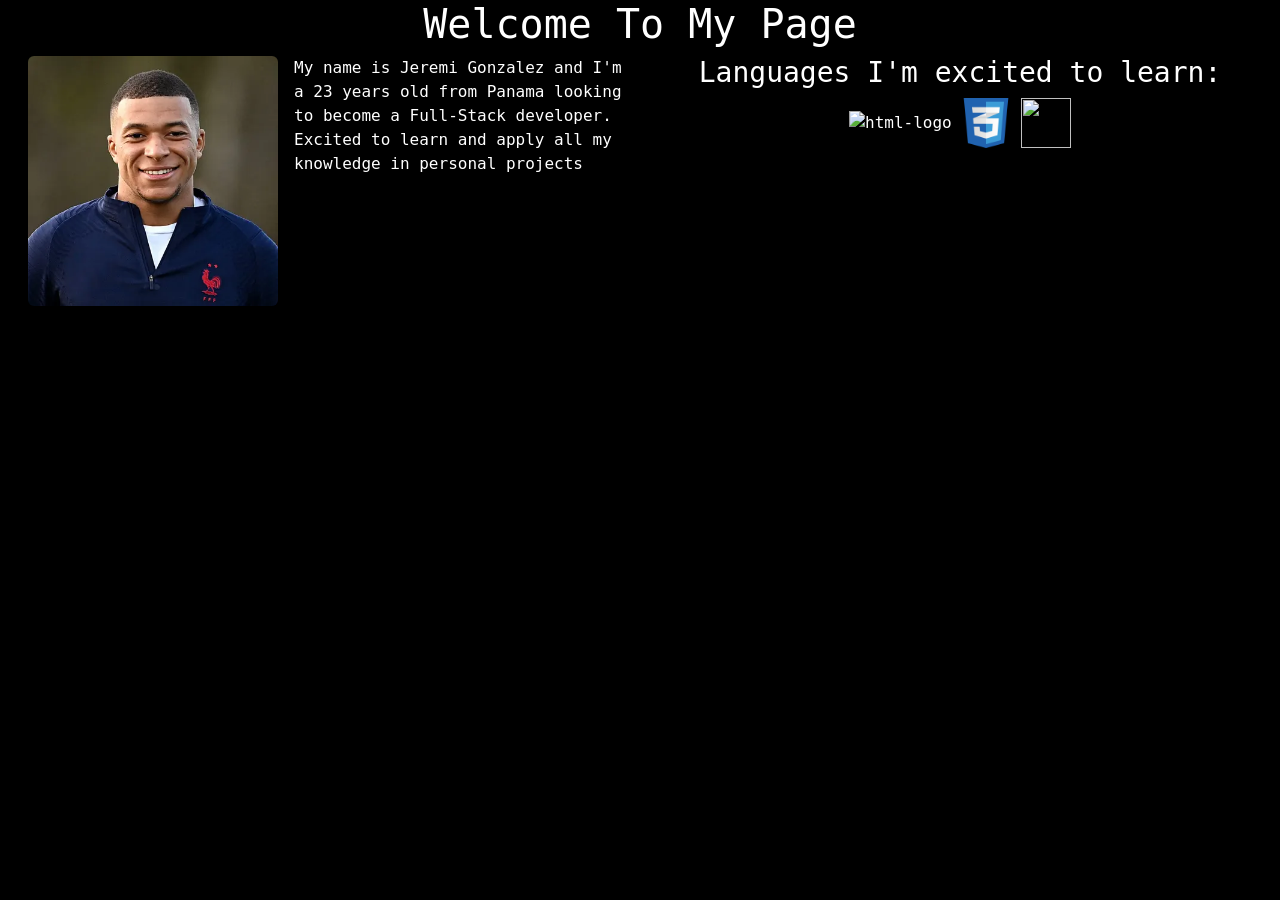
==== Personal_Portafolio_P1/index.html @ 25adb963 "Started project 1" ====
<!DOCTYPE html>
<html lang="en">
    <head>
        <meta charset="UTF-8">
        <meta name="viewport" content="width=device-width, initial-scale=1.0">
        <title>Personal Portfolio</title>
        <link 
        href="https://cdn.jsdelivr.net/npm/bootstrap@5.3.8/dist/css/bootstrap.min.css" rel="stylesheet" integrity="sha384-sRIl4kxILFvY47J16cr9ZwB07vP4J8+LH7qKQnuqkuIAvNWLzeN8tE5YBujZqJLB" crossorigin="anonymous">
        <link rel="stylesheet" href="styles.css">
        <link rel="icon" type="image/png" href="/Personal_Portafolio_P1/resources/102-1021819_rick-and-morty-pixel-art-hd-png-download.png">
    </head>
    <body>
        <div class="container-fluid">
            <div class="container text-center">
                <h1>Welcome To My Page</h1>
            </div>
            <div class="row">
                <div class="col d-flex">
                    <img src="/Personal_Portafolio_P1/resources/Mbappe.webp" class="rounded ms-3" style="width: 300px; height: 250px;" alt="kylian-mbappe">
                    <p class="ms-3">My name is Jeremi Gonzalez and I'm a 23 years old from Panama looking to become a Full-Stack developer. Excited to learn and apply all my knowledge in personal projects</p>
                </div>
                <div class="col text-center">
                    <h3>Languages I'm excited to learn:</h3>
                    <div>
                        <img src="/Personal_Portafolio_P1/resources/HTML5_Logo_256.png" style="width: 70px; height: 70px;" alt="html-logo"> 
                        <img src="/Personal_Portafolio_P1/resources/css-icon.webp" style="width: 50px; height: 50px;">
                        <img src="/Personal_Portafolio_P1/resources/javascript-logo.webp" style="width: 50px; height: 50px;">
                    </div>
                </div>
            </div>
        </div>
        <script src="https://cdn.jsdelivr.net/npm/bootstrap@5.3.8/dist/js/bootstrap.bundle.min.js" integrity="sha384-ENjdO4Dr2bkBIFxQpeoTz1HIcje39Wm4jDKdf19U8gI4ddQ3GYNS7NTKfAdVQSZe" crossorigin="anonymous"></script>
    </body>
</html>
---- Personal_Portafolio_P1/styles.css ----
body {
    background-color:black;
    color:white;
    font-family: monospace;
}
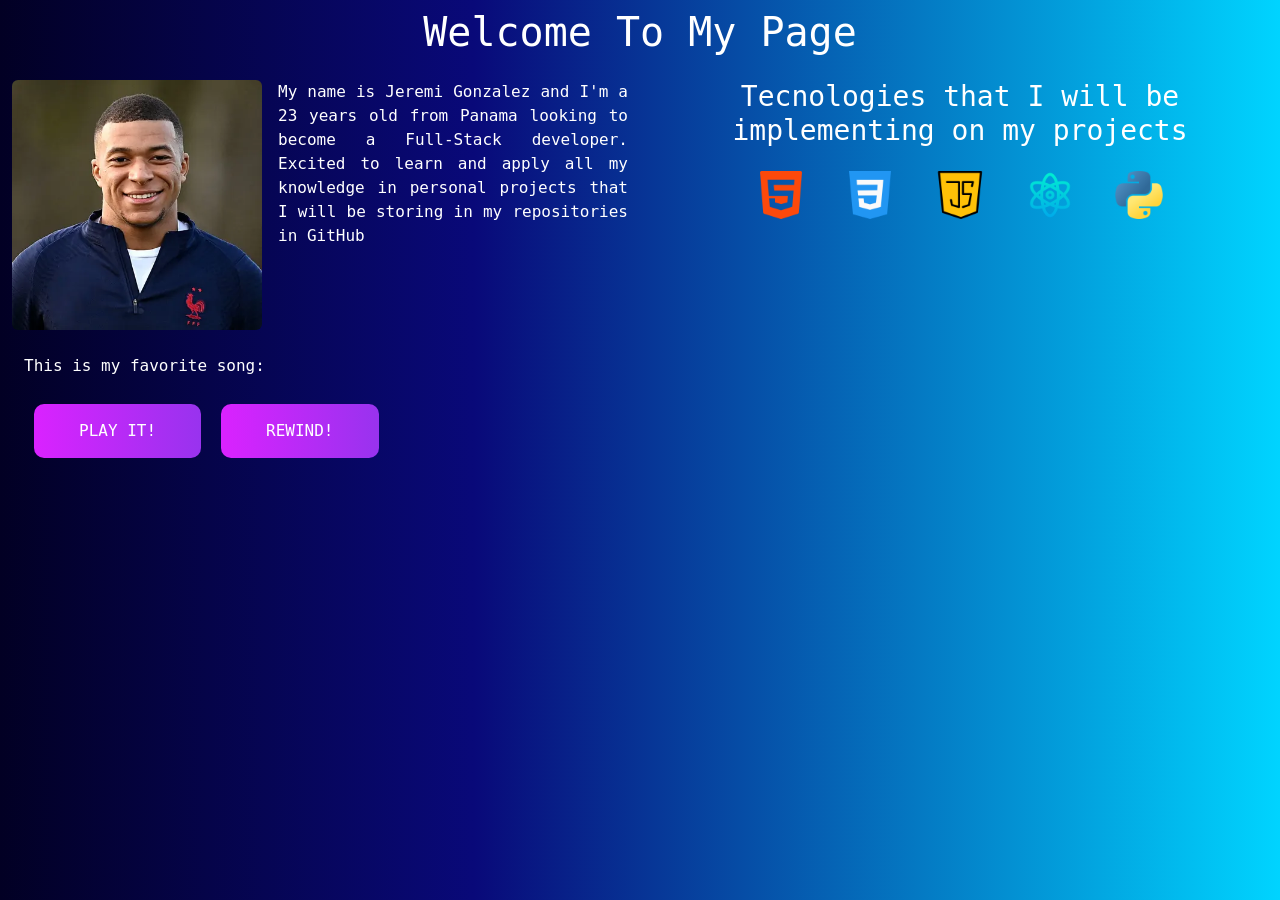
==== commit 6c681950: "Improvements were made to the Personal Page" ====
--- a/Personal_Portafolio_P1/index.html
+++ b/Personal_Portafolio_P1/index.html
@@ -3,7 +3,7 @@
     <head>
         <meta charset="UTF-8">
         <meta name="viewport" content="width=device-width, initial-scale=1.0">
-        <title>Personal Portfolio</title>
+        <title>Personal Page</title>
         <link 
         href="https://cdn.jsdelivr.net/npm/bootstrap@5.3.8/dist/css/bootstrap.min.css" rel="stylesheet" integrity="sha384-sRIl4kxILFvY47J16cr9ZwB07vP4J8+LH7qKQnuqkuIAvNWLzeN8tE5YBujZqJLB" crossorigin="anonymous">
         <link rel="stylesheet" href="styles.css">
@@ -11,24 +11,34 @@
     </head>
     <body>
         <div class="container-fluid">
-            <div class="container text-center">
-                <h1>Welcome To My Page</h1>
+            <div class="container text-center mb-4 mt-2">
+                <h1 id="theTitle">Welcome To My Page</h1>
             </div>
-            <div class="row">
+            <div class="row mb-4">
                 <div class="col d-flex">
-                    <img src="/Personal_Portafolio_P1/resources/Mbappe.webp" class="rounded ms-3" style="width: 300px; height: 250px;" alt="kylian-mbappe">
-                    <p class="ms-3">My name is Jeremi Gonzalez and I'm a 23 years old from Panama looking to become a Full-Stack developer. Excited to learn and apply all my knowledge in personal projects</p>
+                    <img src="/Personal_Portafolio_P1/resources/Mbappe.webp" class="rounded" style="width: 300px; height: 250px;" alt="kylian-mbappe">
+                    <p class="ms-3" style="text-align: justify">My name is Jeremi Gonzalez and I'm a 23 years old from Panama looking to become a Full-Stack developer. Excited to learn and apply all my knowledge in personal projects that I will be storing in my repositories in GitHub</p>
                 </div>
                 <div class="col text-center">
-                    <h3>Languages I'm excited to learn:</h3>
+                    <h3>Tecnologies that I will be implementing on my projects</h3>
                     <div>
-                        <img src="/Personal_Portafolio_P1/resources/HTML5_Logo_256.png" style="width: 70px; height: 70px;" alt="html-logo"> 
-                        <img src="/Personal_Portafolio_P1/resources/css-icon.webp" style="width: 50px; height: 50px;">
-                        <img src="/Personal_Portafolio_P1/resources/javascript-logo.webp" style="width: 50px; height: 50px;">
+                        <img src="/Personal_Portafolio_P1/resources/html-5.png" style="height: 3rem; margin: 1rem;" alt="html-logo">
+                        <img src="/Personal_Portafolio_P1/resources/css-3.png" style="height: 3rem; margin: 1rem;" alt="css-logo">
+                        <img src="/Personal_Portafolio_P1/resources/java-script.png" style="height: 3rem; margin: 1rem;" alt="js-logo">
+                        <img src="/Personal_Portafolio_P1/resources/react.png" style="height: 3rem; margin: 1rem;" alt="react-logo">
+                        <img src="/Personal_Portafolio_P1/resources/python.png" style="height: 3rem; margin: 1rem;" alt="python-logo">
                     </div>
                 </div>
             </div>
+            <div class="container-fluid">
+                <p>This is my favorite song:</p>
+                <div class="d-flex">
+                    <audio src="/Personal_Portafolio_P1/resources/Eagles - Hotel California.mp3" id="theSong"></audio>
+                    <button class="btn-grad" type="button" id="playButton">Play it!</button>
+                    <button class="btn-grad" type="button" id="rewindButton">Rewind!</button>
+                </div>    
+            </div>
         </div>
-        <script src="https://cdn.jsdelivr.net/npm/bootstrap@5.3.8/dist/js/bootstrap.bundle.min.js" integrity="sha384-ENjdO4Dr2bkBIFxQpeoTz1HIcje39Wm4jDKdf19U8gI4ddQ3GYNS7NTKfAdVQSZe" crossorigin="anonymous"></script>
+        <script src="script.js"></script>
     </body>
 </html>
--- a/Personal_Portafolio_P1/styles.css
+++ b/Personal_Portafolio_P1/styles.css
@@ -1,5 +1,30 @@
 body {
-    background-color:black;
+    background: #020024;
+    background: linear-gradient(90deg, rgba(2, 0, 36, 1) 0%, rgba(9, 9, 121, 1) 37%, rgba(0, 212, 255, 1) 100%);
     color:white;
     font-family: monospace;
+}
+
+.btn-grad {
+  background-image: linear-gradient(to right, #DA22FF 0%, #9733EE 51%, #DA22FF 100%);
+}
+
+.btn-grad {
+  margin: 10px;
+  padding: 15px 45px;
+  text-align: center;
+  text-transform: uppercase;
+  transition: 0.5s;
+  background-size: 200% auto;
+  color: white;
+  border-radius: 10px;
+  display: block;
+  outline: none;
+  border: none;
+}
+
+.btn-grad:hover {
+  background-position: right center;
+  color: #fff;
+  text-decoration: none;
 }
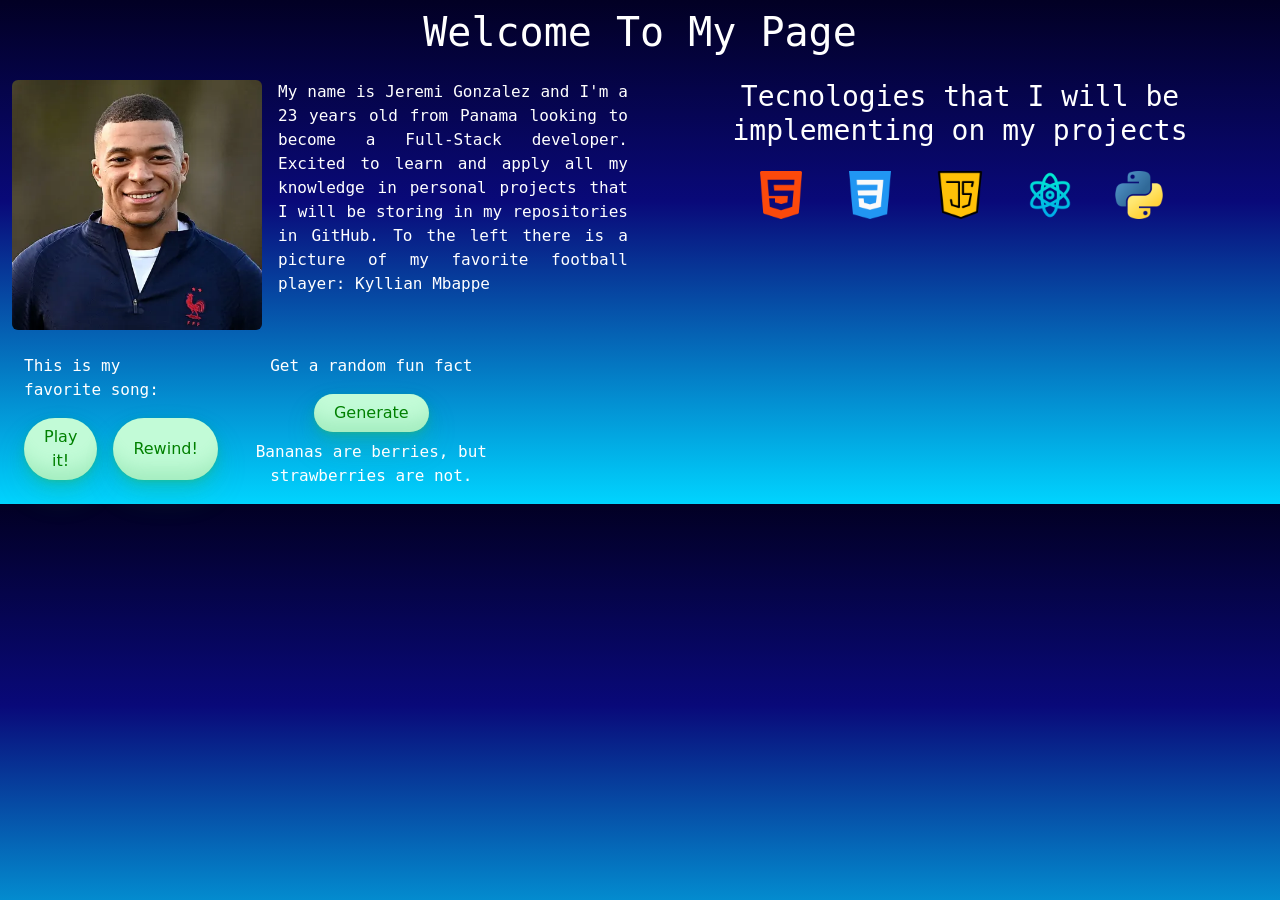
==== commit 45c9390a: "Saving progress" ====
--- a/Personal_Portafolio_P1/index.html
+++ b/Personal_Portafolio_P1/index.html
@@ -17,7 +17,7 @@
             <div class="row mb-4">
                 <div class="col d-flex">
                     <img src="/Personal_Portafolio_P1/resources/Mbappe.webp" class="rounded" style="width: 300px; height: 250px;" alt="kylian-mbappe">
-                    <p class="ms-3" style="text-align: justify">My name is Jeremi Gonzalez and I'm a 23 years old from Panama looking to become a Full-Stack developer. Excited to learn and apply all my knowledge in personal projects that I will be storing in my repositories in GitHub</p>
+                    <p class="ms-3" style="text-align: justify">My name is Jeremi Gonzalez and I'm a 23 years old from Panama looking to become a Full-Stack developer. Excited to learn and apply all my knowledge in personal projects that I will be storing in my repositories in GitHub. To the left there is a picture of my favorite football player: Kyllian Mbappe</p>
                 </div>
                 <div class="col text-center">
                     <h3>Tecnologies that I will be implementing on my projects</h3>
@@ -30,13 +30,20 @@
                     </div>
                 </div>
             </div>
-            <div class="container-fluid">
-                <p>This is my favorite song:</p>
-                <div class="d-flex">
-                    <audio src="/Personal_Portafolio_P1/resources/Eagles - Hotel California.mp3" id="theSong"></audio>
-                    <button class="btn-grad" type="button" id="playButton">Play it!</button>
-                    <button class="btn-grad" type="button" id="rewindButton">Rewind!</button>
-                </div>    
+            <div class="container-fluid row">
+                <div class="col-2">
+                    <p>This is my favorite song:</p>
+                    <div class="d-flex">
+                        <audio src="/Personal_Portafolio_P1/resources/Eagles - Hotel California.mp3" id="theSong"></audio>
+                        <button class="button-33 me-3" type="button" id="playButton">Play it!</button>
+                        <button class="button-33" type="button" id="rewindButton">Rewind!</button>
+                    </div> 
+                </div>  
+                <div class="col-3 text-center d-flex-column">
+                    <p>Get a random fun fact</p>
+                    <button class="button-33 mb-2" type="button" id="generatorButton">Generate</button>
+                    <p id="theFact">Bananas are berries, but strawberries are not.</p>
+                </div>   
             </div>
         </div>
         <script src="script.js"></script>
--- a/Personal_Portafolio_P1/styles.css
+++ b/Personal_Portafolio_P1/styles.css
@@ -1,30 +1,30 @@
 body {
-    background: #020024;
-    background: linear-gradient(90deg, rgba(2, 0, 36, 1) 0%, rgba(9, 9, 121, 1) 37%, rgba(0, 212, 255, 1) 100%);
-    color:white;
-    font-family: monospace;
+  background: #00D4FF;
+  background: linear-gradient(0deg, rgba(0, 212, 255, 1) 0%, rgba(9, 9, 121, 1) 60%, rgba(2, 0, 36, 1) 100%);
+  color:white;
+  font-family: monospace;
 }
 
-.btn-grad {
-  background-image: linear-gradient(to right, #DA22FF 0%, #9733EE 51%, #DA22FF 100%);
+.button-33 {
+  background-color: #c2fbd7;
+  border-radius: 100px;
+  box-shadow: rgba(44, 187, 99, .2) 0 -25px 18px -14px inset,rgba(44, 187, 99, .15) 0 1px 2px,rgba(44, 187, 99, .15) 0 2px 4px,rgba(44, 187, 99, .15) 0 4px 8px,rgba(44, 187, 99, .15) 0 8px 16px,rgba(44, 187, 99, .15) 0 16px 32px;
+  color: green;
+  cursor: pointer;
+  display: inline-block;
+  font-family: CerebriSans-Regular,-apple-system,system-ui,Roboto,sans-serif;
+  padding: 7px 20px;
+  text-align: center;
+  text-decoration: none;
+  transition: all 250ms;
+  border: 0;
+  font-size: 16px;
+  user-select: none;
+  -webkit-user-select: none;
+  touch-action: manipulation;
 }
 
-.btn-grad {
-  margin: 10px;
-  padding: 15px 45px;
-  text-align: center;
-  text-transform: uppercase;
-  transition: 0.5s;
-  background-size: 200% auto;
-  color: white;
-  border-radius: 10px;
-  display: block;
-  outline: none;
-  border: none;
-}
-
-.btn-grad:hover {
-  background-position: right center;
-  color: #fff;
-  text-decoration: none;
+.button-33:hover {
+  box-shadow: rgba(44,187,99,.35) 0 -25px 18px -14px inset,rgba(44,187,99,.25) 0 1px 2px,rgba(44,187,99,.25) 0 2px 4px,rgba(44,187,99,.25) 0 4px 8px,rgba(44,187,99,.25) 0 8px 16px,rgba(44,187,99,.25) 0 16px 32px;
+  transform: scale(1.05) rotate(-1deg);
 }
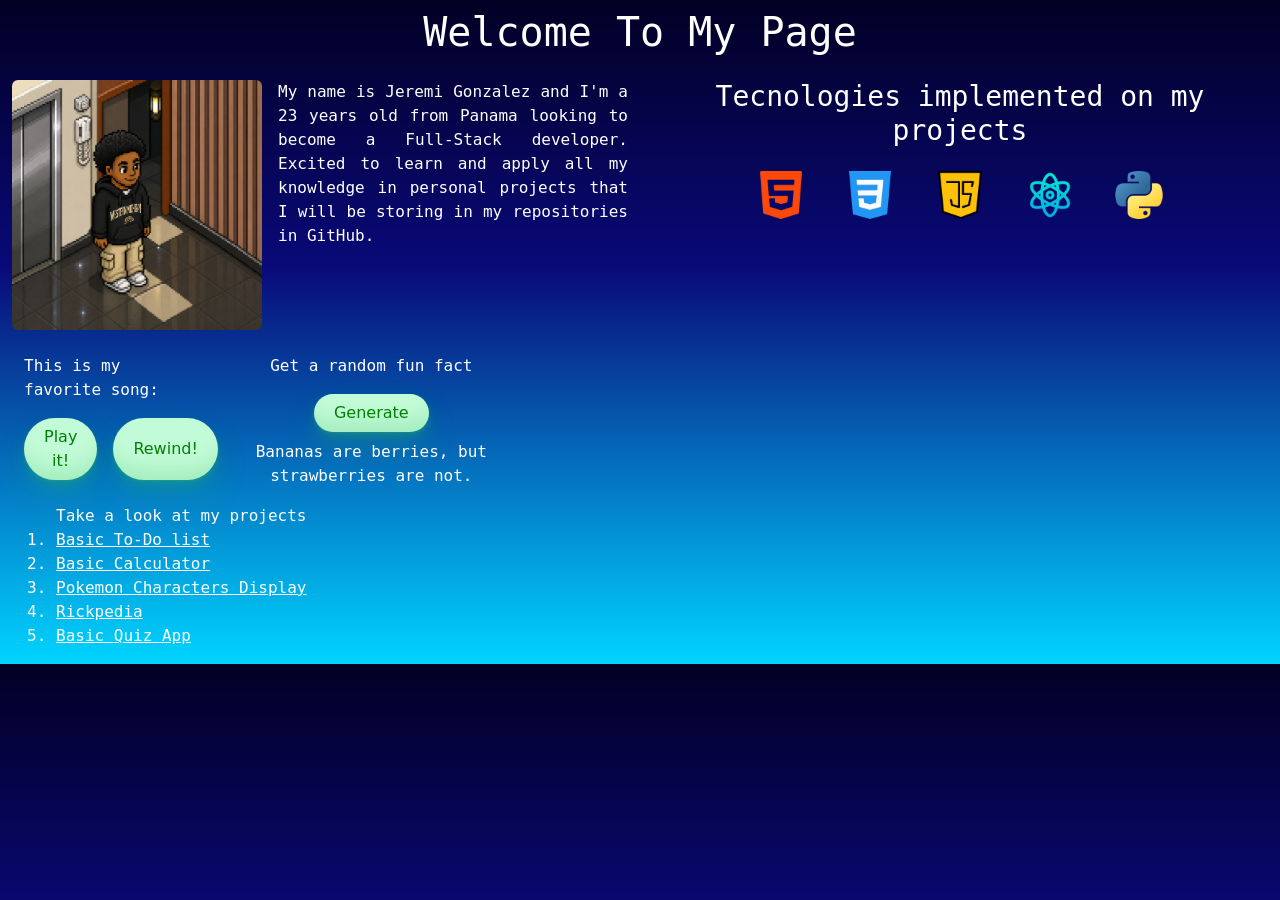
==== commit eb340da2: "Re-organize project files / Started Quiz App" ====
--- a/Personal_Portafolio_P1/index.html
+++ b/Personal_Portafolio_P1/index.html
@@ -7,7 +7,7 @@
         <link 
         href="https://cdn.jsdelivr.net/npm/bootstrap@5.3.8/dist/css/bootstrap.min.css" rel="stylesheet" integrity="sha384-sRIl4kxILFvY47J16cr9ZwB07vP4J8+LH7qKQnuqkuIAvNWLzeN8tE5YBujZqJLB" crossorigin="anonymous">
         <link rel="stylesheet" href="styles.css">
-        <link rel="icon" type="image/png" href="/Personal_Portafolio_P1/resources/102-1021819_rick-and-morty-pixel-art-hd-png-download.png">
+        <link rel="icon" type="image/png" href="resources/boy.png">
     </head>
     <body>
         <div class="container-fluid">
@@ -16,17 +16,17 @@
             </div>
             <div class="row mb-4">
                 <div class="col d-flex">
-                    <img src="/Personal_Portafolio_P1/resources/Mbappe.webp" class="rounded" style="width: 300px; height: 250px;" alt="kylian-mbappe">
-                    <p class="ms-3" style="text-align: justify">My name is Jeremi Gonzalez and I'm a 23 years old from Panama looking to become a Full-Stack developer. Excited to learn and apply all my knowledge in personal projects that I will be storing in my repositories in GitHub. To the left there is a picture of my favorite football player: Kyllian Mbappe</p>
+                    <img src="resources/habbo-jeremi.png" class="rounded" style="width: 300px; height: 250px;" alt="kylian-mbappe">
+                    <p class="ms-3" style="text-align: justify">My name is Jeremi Gonzalez and I'm a 23 years old from Panama looking to become a Full-Stack developer. Excited to learn and apply all my knowledge in personal projects that I will be storing in my repositories in GitHub.</p>
                 </div>
                 <div class="col text-center">
-                    <h3>Tecnologies that I will be implementing on my projects</h3>
+                    <h3>Tecnologies implemented on my projects</h3>
                     <div>
-                        <img src="/Personal_Portafolio_P1/resources/html-5.png" style="height: 3rem; margin: 1rem;" alt="html-logo">
-                        <img src="/Personal_Portafolio_P1/resources/css-3.png" style="height: 3rem; margin: 1rem;" alt="css-logo">
-                        <img src="/Personal_Portafolio_P1/resources/java-script.png" style="height: 3rem; margin: 1rem;" alt="js-logo">
-                        <img src="/Personal_Portafolio_P1/resources/react.png" style="height: 3rem; margin: 1rem;" alt="react-logo">
-                        <img src="/Personal_Portafolio_P1/resources/python.png" style="height: 3rem; margin: 1rem;" alt="python-logo">
+                        <img src="resources/html-5.png" style="height: 3rem; margin: 1rem;" alt="html-logo">
+                        <img src="resources/css-3.png" style="height: 3rem; margin: 1rem;" alt="css-logo">
+                        <img src="resources/java-script.png" style="height: 3rem; margin: 1rem;" alt="js-logo">
+                        <img src="resources/react.png" style="height: 3rem; margin: 1rem;" alt="react-logo">
+                        <img src="resources/python.png" style="height: 3rem; margin: 1rem;" alt="python-logo">
                     </div>
                 </div>
             </div>
@@ -34,7 +34,7 @@
                 <div class="col-2">
                     <p>This is my favorite song:</p>
                     <div class="d-flex">
-                        <audio src="/Personal_Portafolio_P1/resources/Eagles - Hotel California.mp3" id="theSong"></audio>
+                        <audio src="resources/Eagles - Hotel California.mp3" id="theSong"></audio>
                         <button class="button-33 me-3" type="button" id="playButton">Play it!</button>
                         <button class="button-33" type="button" id="rewindButton">Rewind!</button>
                     </div> 
@@ -43,6 +43,15 @@
                     <p>Get a random fun fact</p>
                     <button class="button-33 mb-2" type="button" id="generatorButton">Generate</button>
                     <p id="theFact">Bananas are berries, but strawberries are not.</p>
+                </div>
+                <div>
+                    <ol>Take a look at my projects
+                        <li><a href="projects/To_Do_List_P2/index2.html">Basic To-Do list</a></li>
+                        <li><a href="projects/Basic_Calculator_P3/index3.html">Basic Calculator</a></li>
+                        <li><a href="projects/Pokemon_Character_API_P4/index4.html">Pokemon Characters Display</a></li>
+                        <li><a href="projects/RIck_And_Morty_API_P5/index5.html">Rickpedia</a></li>
+                        <li><a href="projects/Quiz_App_P6/index6.html">Basic Quiz App</a></li>
+                    </ol>
                 </div>   
             </div>
         </div>
--- a/Personal_Portafolio_P1/styles.css
+++ b/Personal_Portafolio_P1/styles.css
@@ -27,4 +27,8 @@
 .button-33:hover {
   box-shadow: rgba(44,187,99,.35) 0 -25px 18px -14px inset,rgba(44,187,99,.25) 0 1px 2px,rgba(44,187,99,.25) 0 2px 4px,rgba(44,187,99,.25) 0 4px 8px,rgba(44,187,99,.25) 0 8px 16px,rgba(44,187,99,.25) 0 16px 32px;
   transform: scale(1.05) rotate(-1deg);
+}
+
+a {
+  color: white;
 }
